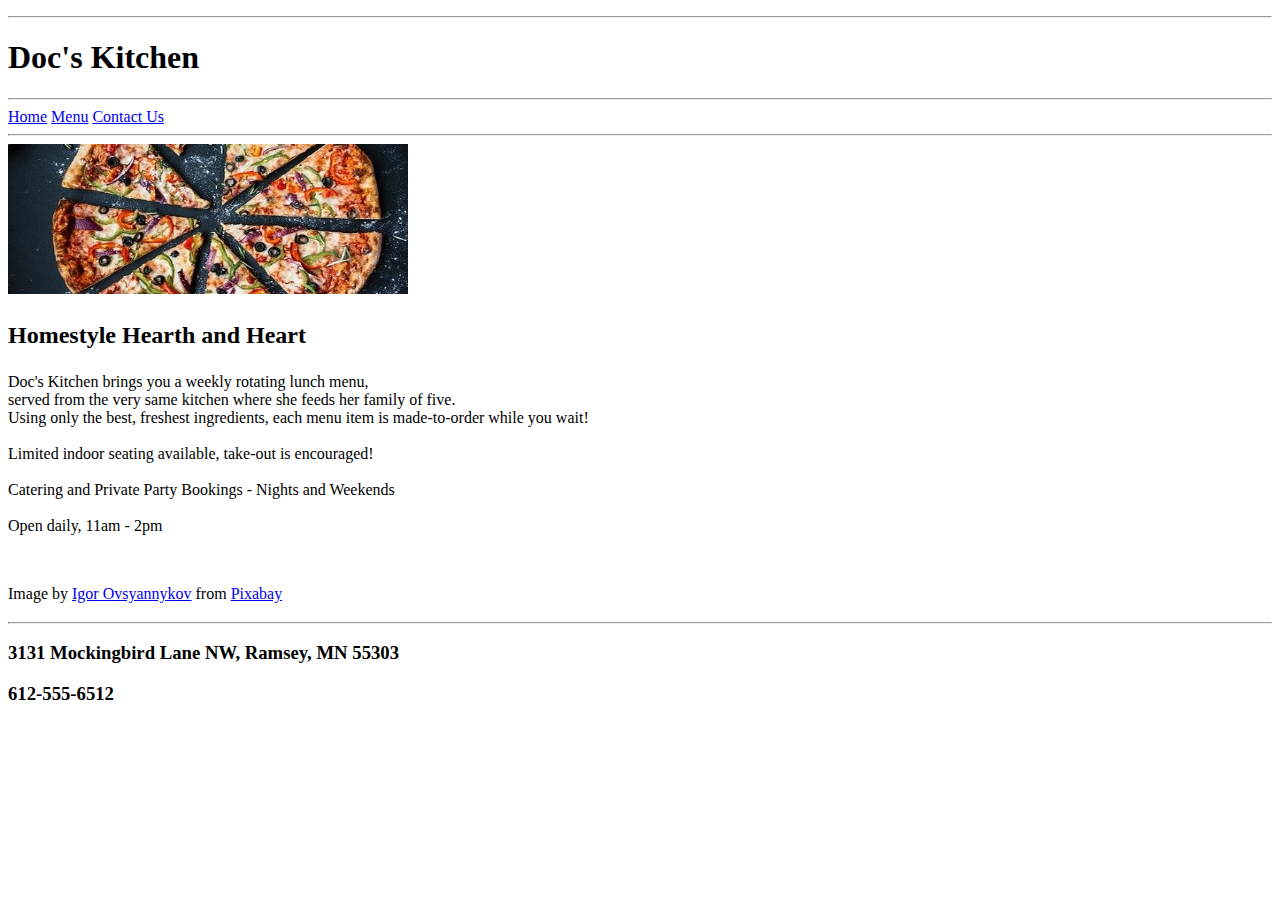
==== index.html @ 568a2197 "Add files via upload" ====
<!DOCTYPE html> 
<!--
    Name: Jeff Strobl 
    Date Created: 03.15.21 
    Most recent revision: 03.15.21
-->
<html lang="en"> 
    <head>
        <p id="home"></p> 
        <title>Doc's Kitchen</title>
        <hr />	
    </head> 
    
    <body>
        <header>
            <h1>Doc's Kitchen</h1>
        </header>

        <hr />
        <!-- Nav Links, code pulled from we3 -->
        <div class="topnav">
            <a href="index.html">Home</a>
            <a href="menu.html">Menu</a>
            <a href="contact.html">Contact Us</a>
          </div>
          <hr />


        
        <article id="photoDescription">  
            <img src="images/pizzaREV.jpg" alt="Picture of Pizza"style="width: 400px; height: 150px;" />
                <h2>
                    <p>Homestyle Hearth and Heart</p> 
                </h2>
                    <p>Doc's Kitchen brings you a weekly rotating lunch menu, <br />
                    served from the very same kitchen where she feeds her family of five.<br />
                    Using only the best, freshest ingredients, each menu item is made-to-order while you wait!<br />
                    <br />
                    Limited indoor seating available, take-out is encouraged!<br />
                    <br />
                    Catering and Private Party Bookings - Nights and Weekends
                    <br />
                    <br />
                    Open daily, 11am - 2pm</p>
                    <br />
                <p>Image by <a href="https://pixabay.com/users/igorovsyannykov-6222956/?utm_source=link-attribution&amp;utm_medium=referral&amp;utm_campaign=image&amp;utm_content=3007395">Igor Ovsyannykov</a> from <a href="https://pixabay.com/?utm_source=link-attribution&amp;utm_medium=referral&amp;utm_campaign=image&amp;utm_content=3007395">Pixabay</a></p> 
            </article>  

    <footer>
        <h3>
        <hr />
        <p>3131 Mockingbird Lane NW, Ramsey, MN 55303</p>
        <p>612-555-6512</p>
        </h3>
    </footer>
    </body> 
</html
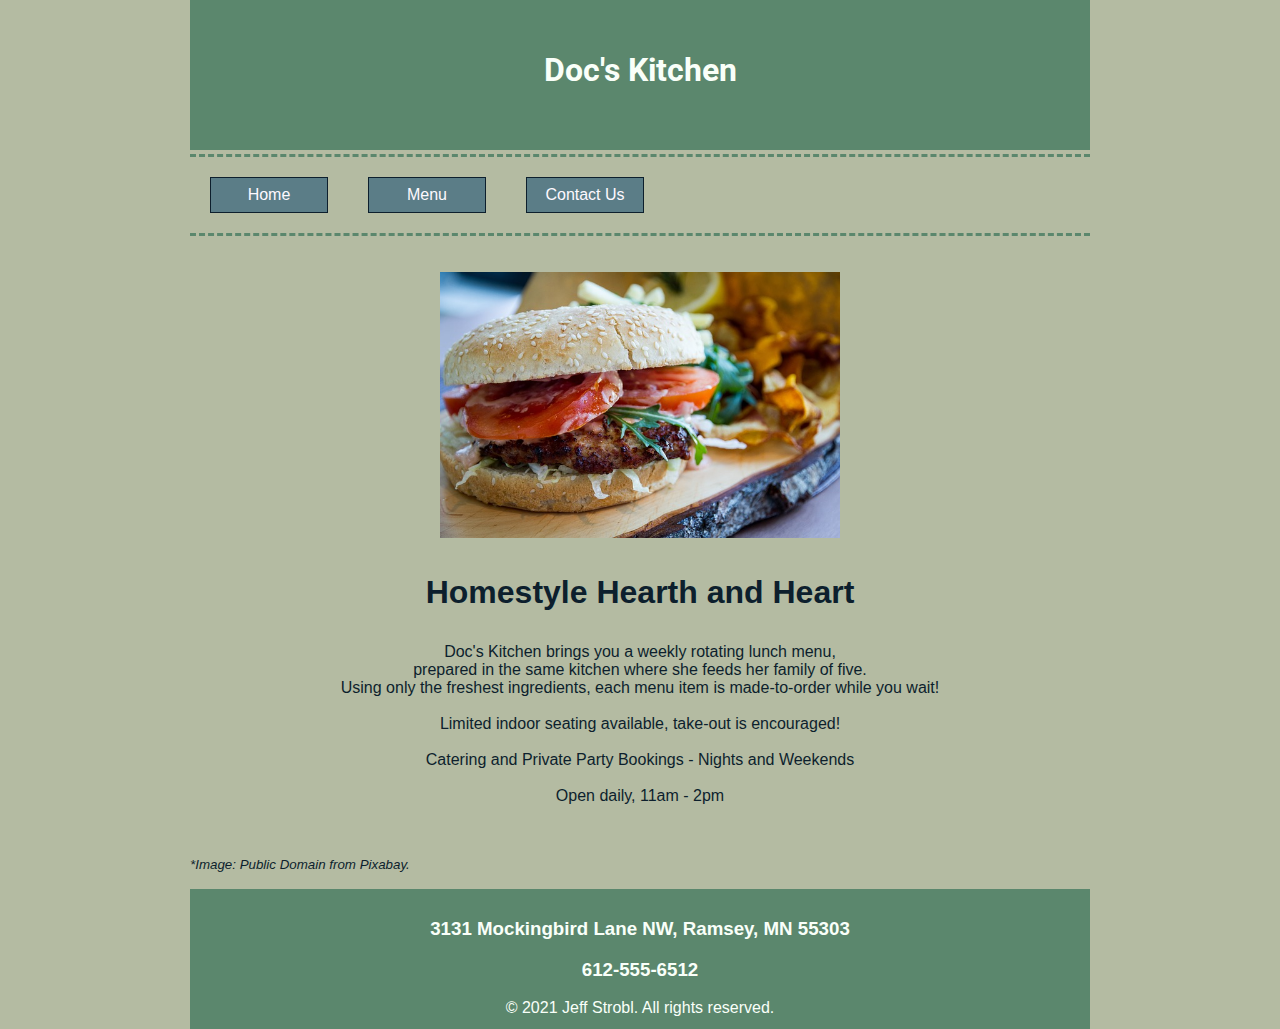
==== commit f3a371eb: "Add files via upload" ====
--- a/index.html
+++ b/index.html
@@ -2,39 +2,51 @@
 <!--
     Name: Jeff Strobl 
     Date Created: 03.15.21 
-    Most recent revision: 03.15.21
+    Most recent revision: 03.21.21
 -->
 <html lang="en"> 
     <head>
-        <p id="home"></p> 
+        <meta charset="uft-8">
+        <meta name="viewport" content="width=device-width, initial-scale=1, shrink-to-fit=no">
+    
         <title>Doc's Kitchen</title>
-        <hr />	
-    </head> 
-    
+            <!-- Bootstrap CDN copied from https://getbootstrap.com/docs/4.1/getting-started/introduction/ 
+            <link rel="stylesheet" href="https://stackpath.bootstrapcdn.com/bootstrap/4.1.3/css/bootstrap.min.css" integrity="sha384-MCw98/SFnGE8fJT3GXwEOngsV7Zt27NXFoaoApmYm81iuXoPkFOJwJ8ERdknLPMO" crossorigin="anonymous">
+    -->
+            <link href="https://fonts.googleapis.com/css?family=Roboto&display=swap" rel="stylesheet">
+            <link href="styles/restaurantStyles.css" rel="stylesheet" type="text/css" />
+            <style>
+                #table2 {
+
+                }
+                .head2 {
+                    text-align: left;
+                }
+
+            </style>	
+    </head>
     <body>
         <header>
             <h1>Doc's Kitchen</h1>
         </header>
 
-        <hr />
-        <!-- Nav Links, code pulled from we3 -->
-        <div class="topnav">
+        <nav>
             <a href="index.html">Home</a>
             <a href="menu.html">Menu</a>
             <a href="contact.html">Contact Us</a>
-          </div>
-          <hr />
-
-
+            <div class="clear-float"></div>
+        </nav>
         
+        <br />
+        <br />
         <article id="photoDescription">  
-            <img src="images/pizzaREV.jpg" alt="Picture of Pizza"style="width: 400px; height: 150px;" />
-                <h2>
+            <div style="text-align: center"><img src="images/kitchen-640.jpg" alt="Picture of Hamburger"style width= "400px"; />
+            <h1>
                     <p>Homestyle Hearth and Heart</p> 
-                </h2>
+                </h1>
                     <p>Doc's Kitchen brings you a weekly rotating lunch menu, <br />
-                    served from the very same kitchen where she feeds her family of five.<br />
-                    Using only the best, freshest ingredients, each menu item is made-to-order while you wait!<br />
+                    prepared in the same kitchen where she feeds her family of five.<br />
+                    Using only the freshest ingredients, each menu item is made-to-order while you wait!<br />
                     <br />
                     Limited indoor seating available, take-out is encouraged!<br />
                     <br />
@@ -43,15 +55,21 @@
                     <br />
                     Open daily, 11am - 2pm</p>
                     <br />
-                <p>Image by <a href="https://pixabay.com/users/igorovsyannykov-6222956/?utm_source=link-attribution&amp;utm_medium=referral&amp;utm_campaign=image&amp;utm_content=3007395">Igor Ovsyannykov</a> from <a href="https://pixabay.com/?utm_source=link-attribution&amp;utm_medium=referral&amp;utm_campaign=image&amp;utm_content=3007395">Pixabay</a></p> 
-            </article>  
+                </div>
+                <p><small><em>*Image: Public Domain from Pixabay.</em></small></p>
+                
+        </article>  
 
     <footer>
         <h3>
-        <hr />
         <p>3131 Mockingbird Lane NW, Ramsey, MN 55303</p>
         <p>612-555-6512</p>
         </h3>
+        <p>&copy; 2021 Jeff Strobl. All rights reserved.</p>
     </footer>
+         <!-- CDN links copied from https://getbootstrap.com/docs/4.1/getting-started/introduction/ -->
+         <script src="https://code.jquery.com/jquery-3.3.1.slim.min.js" integrity="sha384-q8i/X+965DzO0rT7abK41JStQIAqVgRVzpbzo5smXKp4YfRvH+8abtTE1Pi6jizo" crossorigin="anonymous"></script>
+         <script src="https://cdnjs.cloudflare.com/ajax/libs/popper.js/1.14.3/umd/popper.min.js" integrity="sha384-ZMP7rVo3mIykV+2+9J3UJ46jBk0WLaUAdn689aCwoqbBJiSnjAK/l8WvCWPIPm49" crossorigin="anonymous"></script>
+         <script src="https://stackpath.bootstrapcdn.com/bootstrap/4.1.3/js/bootstrap.min.js" integrity="sha384-ChfqqxuZUCnJSK3+MXmPNIyE6ZbWh2IMqE241rYiqJxyMiZ6OW/JmZQ5stwEULTy" crossorigin="anonymous"></script>
     </body> 
 </html--- a/styles/restaurantStyles.css
+++ b/styles/restaurantStyles.css
@@ -0,0 +1,73 @@
+/*
+    Creator: Jeff Strobl
+    Date Created: 03/21/21 
+    Most recent revision: 03/21/21
+*/
+    body {
+        background-color: #b4bba2;
+        font-family: arial, helvetica, sans-serif;
+        color: #0d1f2d;
+        max-width: 900px;
+        margin: 0 auto;
+    }
+    header{
+        background-color: #5b876d;
+        color: #f9fff9;
+        height: 100px;
+        text-align: center;
+        padding: 30px 10px 20px 10px;
+        font-family: "Roboto", sans-serif;
+    }
+   footer{
+        background-color: #5b876d;
+        color: #f9fff9;
+        height: 100px;
+        text-align: center;
+        padding: 10px 10px 30px 10px;
+    }
+    h1 {
+        font-size: 2em;
+    }
+    nav {
+        border-top: 3px dashed #5b876d;
+        border-bottom: 3px dashed #5b876d;
+        margin-top: 4px;
+    }
+    .clear-float {
+        clear:both;
+    }
+/*    article img {
+        float:left;
+     }
+     .right-content {
+         float: left;
+     }
+*/
+     article {
+         margin-bottom: 16px;
+     }
+     a {
+        background-color: #5b7d87;
+        color: #fef9ff;
+        padding: 8px;
+        border: thin solid #0d1f2d;
+        text-decoration: none;
+        text-align: center;
+        display: block;
+        margin: 20px;
+        width: 100px;
+        float: left;
+    }
+    nav a:visited {
+        background-color: #5b876d;
+        color: #b0bfff;
+    }
+    nav a:hover{
+        background-color: #5b876d;
+        color: #f9fff9;
+        font-weight: bold;
+    }
+    nav a:active{
+        background-color: #5b876d;
+        font-weight: bold;
+    }
